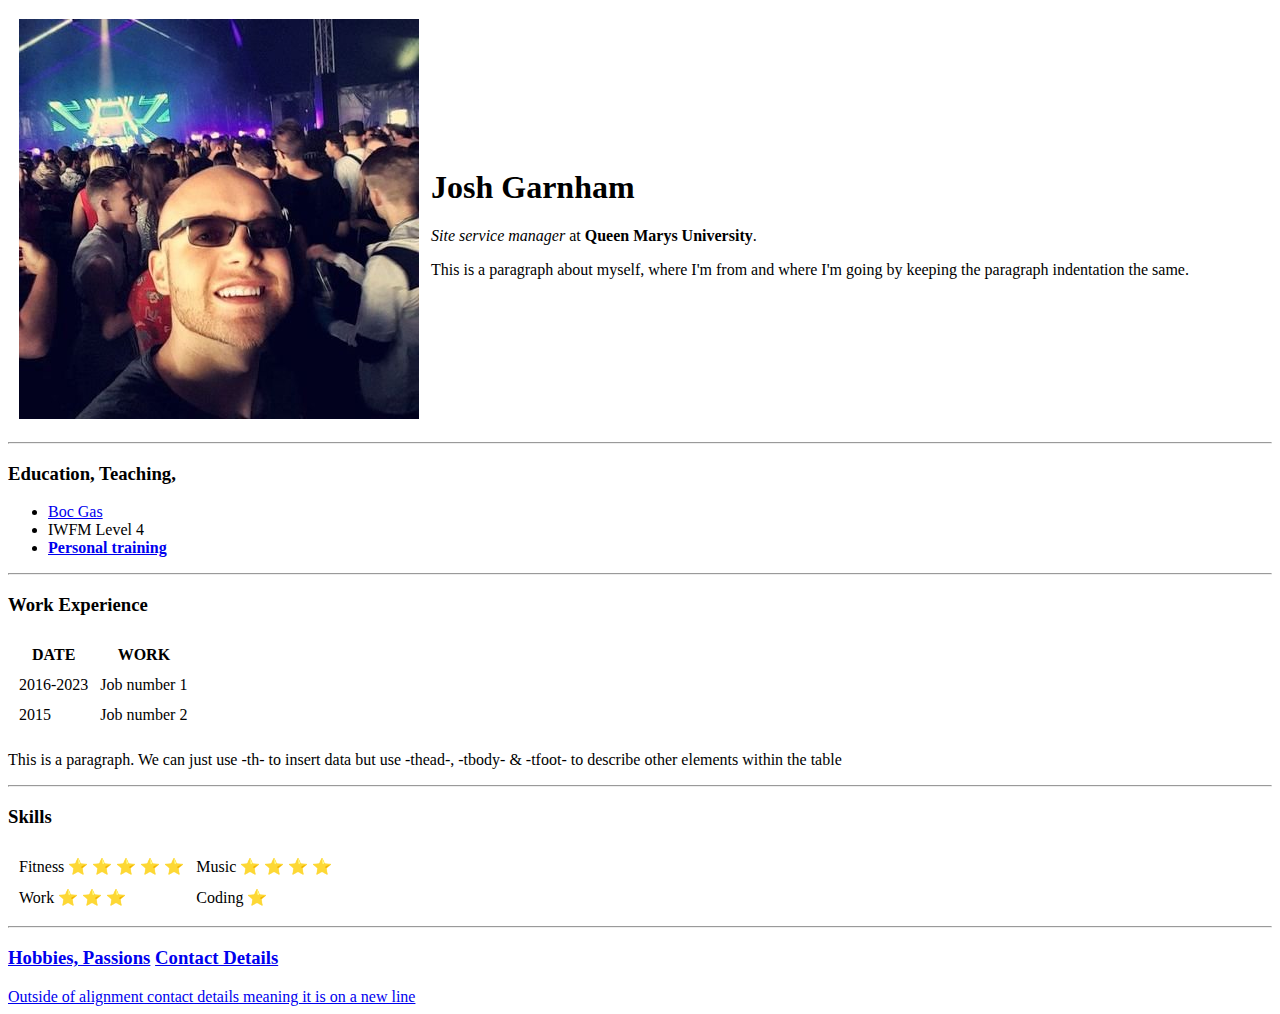
==== index.html @ 81fb32b1 "Rough cv files" ====
<!DOCTYPE html>
  <head>
     <meta charset="UTF-8">
     <title>Josh Personal basic site</title>
  </head>
  <body>
    <table cellspacing= "10">
        <tr>
            <td><img src="Images/Joshphoto.jpg" alt="Josh profile photo,
                this alt text section is where SEO takes place to rank higher in google"></td>
            <td><h1> Josh Garnham</h1>    
                <p><em> Site service manager</em> at <strong> Queen Marys University</strong>. </p>
                <P>This is a paragraph about myself, where I'm from and where I'm going by keeping the paragraph indentation 
                    the same. </P></td>
        </tr>
    </table>
    
    <hr>
    <h3> Education, Teaching,</h3>
    <ul> 
        <li> <a href="https://www.boconline.co.uk">Boc Gas</a></li>
        <li> IWFM Level 4 </li>
        <li> <strong><a href="https://www.youtube.com/@onepercentmore"> Personal training </a></strong></li> 
    </ul>
    <hr>
    <h3> Work Experience</h3>
    <table cellspacing="10">
        <thead>
            <tr>
                <th>DATE</th>
                <th>WORK</th>
            </tr>
        </thead>
        <tbody>
                <td>2016-2023</td>
                <td>Job number 1</td>
            <tr>
                <td>2015</td>
                <td>Job number 2</td>
        </tbody>
    </table>
    <p> This is a paragraph. We can just use -th- to insert data but use -thead-, -tbody- & -tfoot- to
    describe other elements within the table</p>

    <hr>
    <h3> Skills</h3>
    <table cellspacing="10">
        <tr>
            <td>Fitness &#11088; &#11088; &#11088; &#11088; &#11088; </td> 
            <td>Music &#11088; &#11088; &#11088; &#11088;</td>  
        </tr>
        <tr>
            <td>Work &#11088; &#11088; &#11088;</td>
            <td>Coding &#11088;</td>
        </tr>
    </table>
<hr>

    <h3> <a href="hobbies.html">Hobbies, Passions</a>
         <a href="contact.html">Contact Details</a></h3>
    <a href="contact.html">Outside of alignment contact details meaning it is on a new line</a>
  </body>
</html>
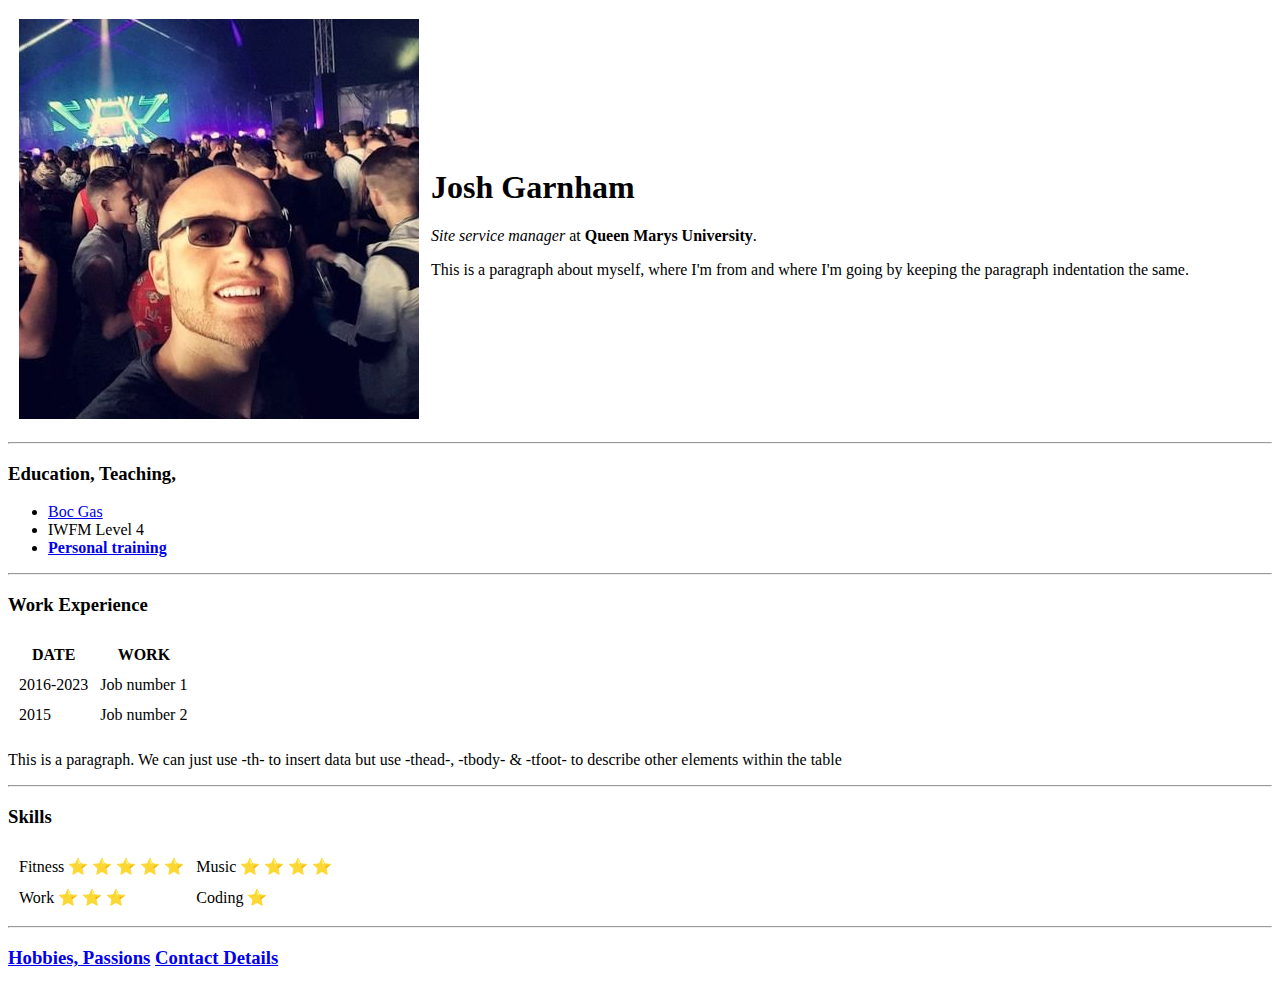
==== commit 3a965699: "Update index.html" ====
--- a/index.html
+++ b/index.html
@@ -58,6 +58,5 @@
 
     <h3> <a href="hobbies.html">Hobbies, Passions</a>
          <a href="contact.html">Contact Details</a></h3>
-    <a href="contact.html">Outside of alignment contact details meaning it is on a new line</a>
   </body>
-</html>+</html>
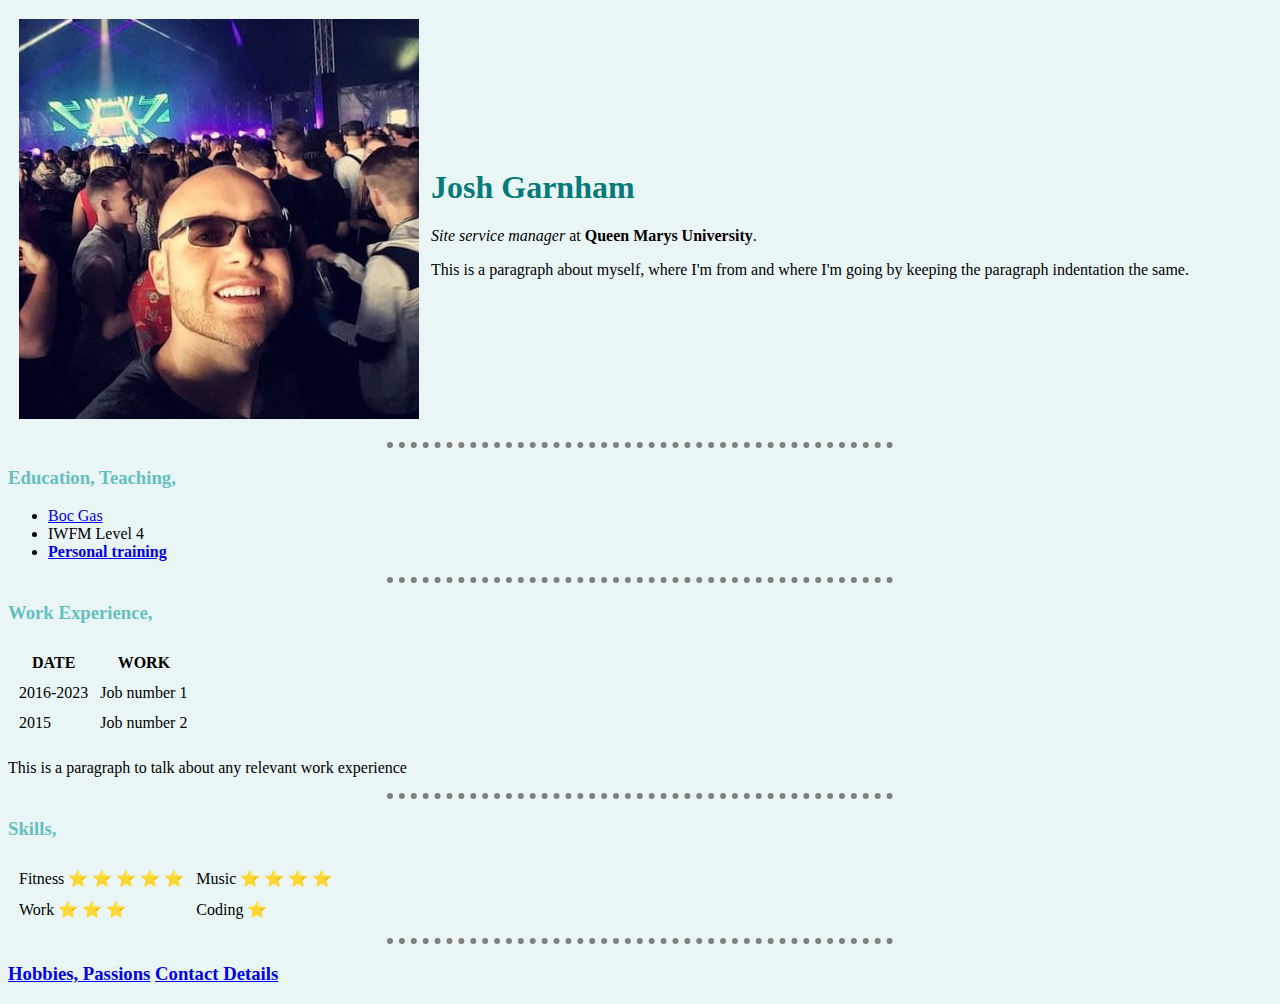
==== commit 7074e6b5: "Add files via upload" ====
--- a/index.html
+++ b/index.html
@@ -2,7 +2,9 @@
   <head>
      <meta charset="UTF-8">
      <title>Josh Personal basic site</title>
+     <link rel="stylesheet" href="CSS\styles.css">
   </head>
+  
   <body>
     <table cellspacing= "10">
         <tr>
@@ -23,7 +25,7 @@
         <li> <strong><a href="https://www.youtube.com/@onepercentmore"> Personal training </a></strong></li> 
     </ul>
     <hr>
-    <h3> Work Experience</h3>
+    <h3> Work Experience,</h3>
     <table cellspacing="10">
         <thead>
             <tr>
@@ -39,11 +41,10 @@
                 <td>Job number 2</td>
         </tbody>
     </table>
-    <p> This is a paragraph. We can just use -th- to insert data but use -thead-, -tbody- & -tfoot- to
-    describe other elements within the table</p>
+    <p> This is a paragraph to talk about any relevant work experience</p>
 
     <hr>
-    <h3> Skills</h3>
+    <h3> Skills,</h3>
     <table cellspacing="10">
         <tr>
             <td>Fitness &#11088; &#11088; &#11088; &#11088; &#11088; </td> 
@@ -59,4 +60,4 @@
     <h3> <a href="hobbies.html">Hobbies, Passions</a>
          <a href="contact.html">Contact Details</a></h3>
   </body>
-</html>
+</html>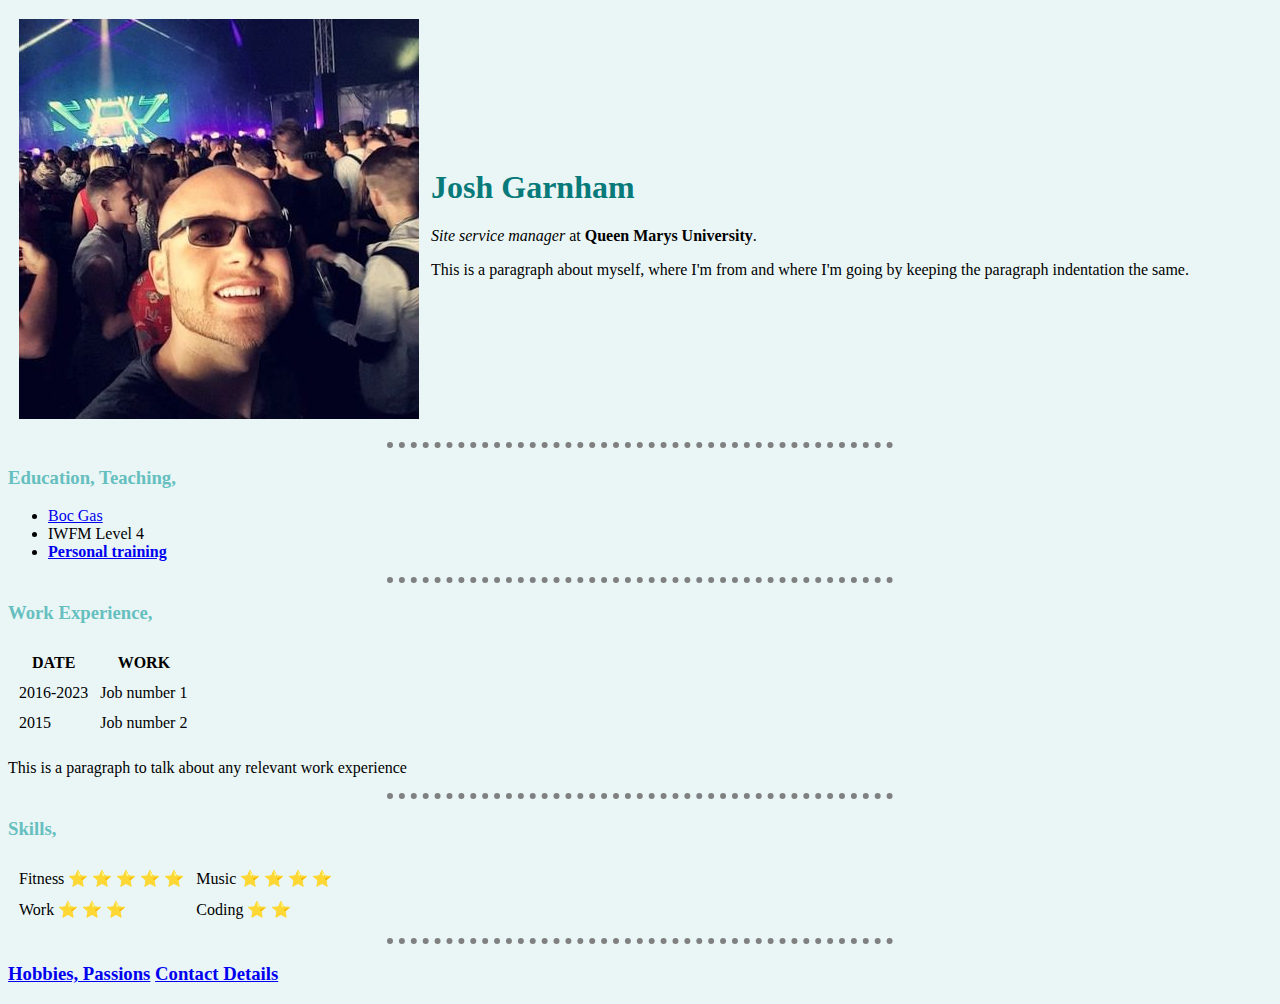
==== commit 67840aff: "Update index.html" ====
--- a/index.html
+++ b/index.html
@@ -52,7 +52,7 @@
         </tr>
         <tr>
             <td>Work &#11088; &#11088; &#11088;</td>
-            <td>Coding &#11088;</td>
+            <td>Coding &#11088; &#11088;</td>
         </tr>
     </table>
 <hr>
@@ -60,4 +60,4 @@
     <h3> <a href="hobbies.html">Hobbies, Passions</a>
          <a href="contact.html">Contact Details</a></h3>
   </body>
-</html>+</html>
